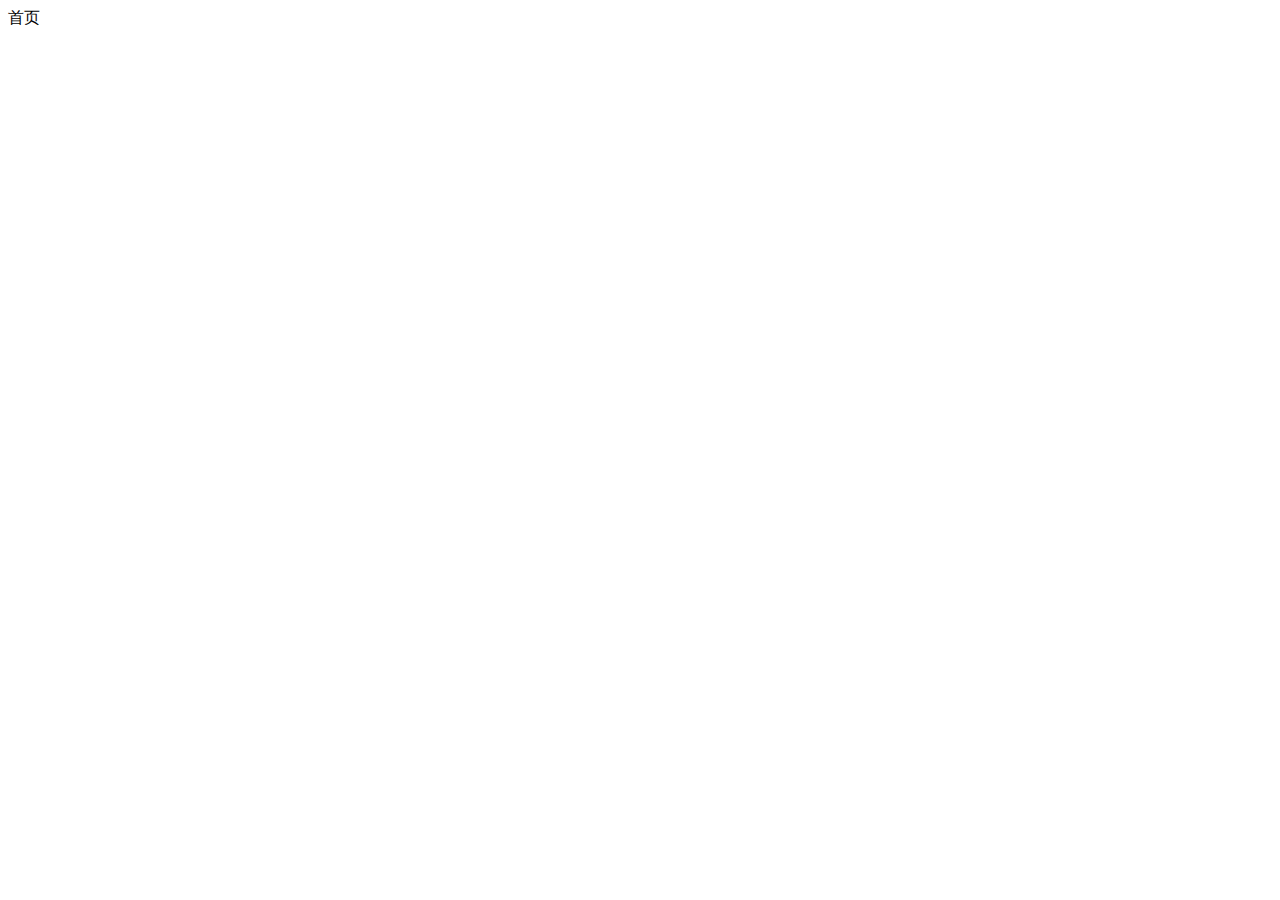
==== public/back/index.html @ f1a2b06d "添加back文件加夹" ====
<!DOCTYPE html>
<html lang="en">
<head>
    <meta charset="UTF-8">
    <meta name="viewport" content="width=device-width, initial-scale=1.0">
    <meta http-equiv="X-UA-Compatible" content="ie=edge">
    <title>Document</title>
</head>
<body>
    <div>首页</div>
</body>
</html>
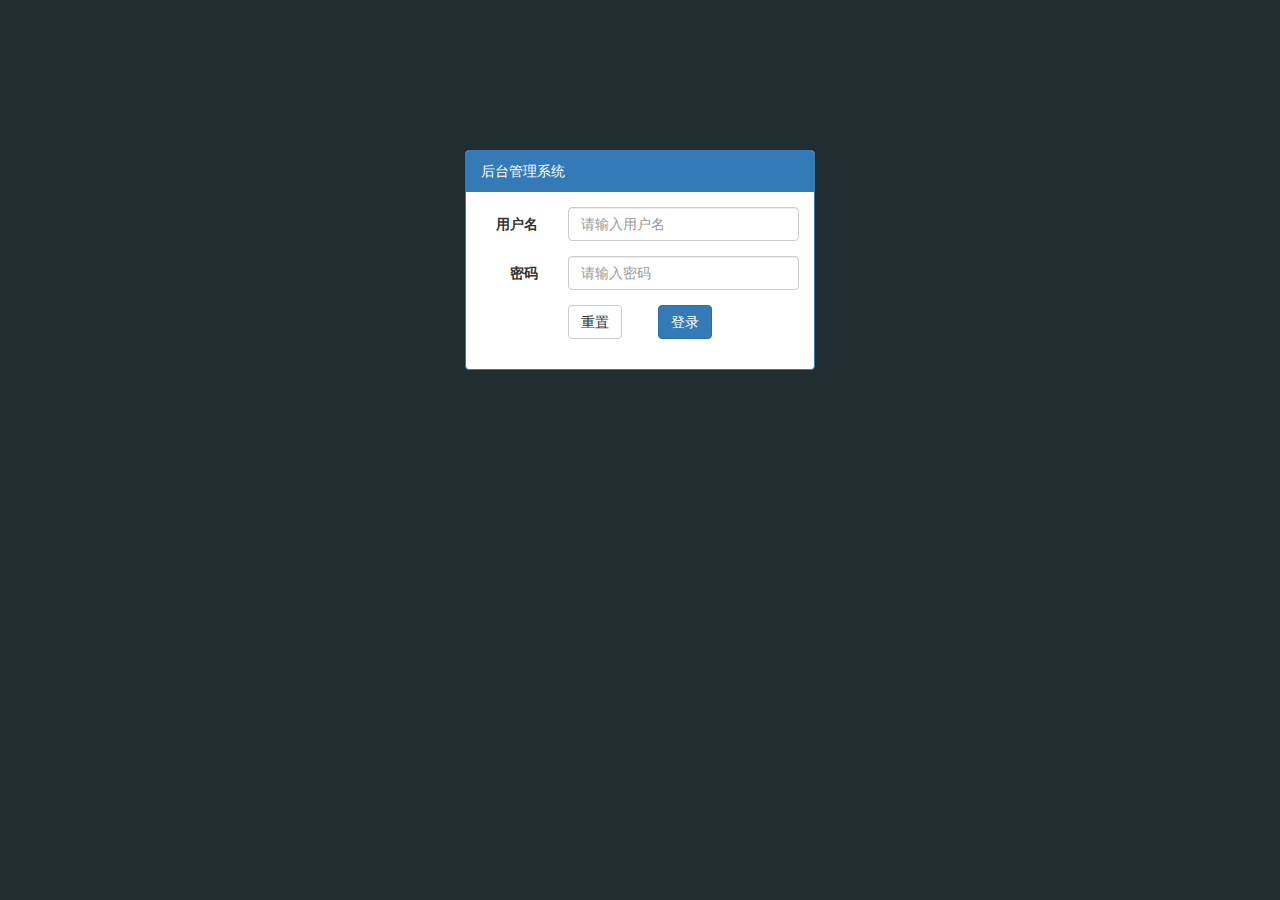
==== commit e6ad2889: "完成登录的一部分功能" ====
--- a/public/back/index.html
+++ b/public/back/index.html
@@ -4,9 +4,43 @@
     <meta charset="UTF-8">
     <meta name="viewport" content="width=device-width, initial-scale=1.0">
     <meta http-equiv="X-UA-Compatible" content="ie=edge">
-    <title>Document</title>
+    <title>乐淘管理系统-登录</title>
+    <link rel="stylesheet" href="./lib/bootstrap/css/bootstrap.css">
+    <link rel="stylesheet" href="./lib/bootstrap-validator/css/bootstrapValidator.min.css">
+    <link rel="stylesheet" href="./css/comment.css">
 </head>
 <body>
-    <div>首页</div>
+    <div class="container">
+      <div class="col-md-4 col-md-offset-4">
+        <div class="panel panel-primary mt_150">
+          <div class="panel-heading">后台管理系统</div>
+          <div class="panel-body">
+            <form class="form-horizontal">
+              <div class="form-group">
+                <label for="inputEmail3" class="col-sm-3 control-label">用户名</label>
+                <div class="col-sm-9">
+                  <input type="text" name="username" class="form-control" id="inputEmail3" placeholder="请输入用户名">
+                </div>
+              </div>
+              <div class="form-group">
+                <label for="inputPassword3" class="col-sm-3 control-label">密码</label>
+                <div class="col-sm-9">
+                  <input type="password" name="password" class="form-control" id="inputPassword3" placeholder="请输入密码">
+                </div>
+              </div>
+              <div class="form-group">
+                <div class="col-sm-offset-3 col-sm-6">
+                    <button type="reset" class="btn btn-default pull-left">重置</button>
+                  <button type="submit" class="btn btn-primary pull-right">登录</button>
+                </div>
+              </div>
+            </form>
+          </div>
+        </div>
+      </div>
+    </div>
 </body>
-</html>+</html>
+<script src="./lib/bootstrap/js/bootstrap.min.js"></script>
+<script src="./lib/bootstrap-validator/js/bootstrapValidator.min.js"></script>
+<script src="./js/login.js"></script>--- a/public/back/lib/bootstrap-validator/css/bootstrapValidator.min.css
+++ b/public/back/lib/bootstrap-validator/css/bootstrapValidator.min.css
@@ -0,0 +1,11 @@
+/*!
+ * BootstrapValidator (http://bootstrapvalidator.com)
+ * The best jQuery plugin to validate form fields. Designed to use with Bootstrap 3
+ *
+ * @version     v0.5.1, built on 2014-08-22 4:55:09 PM
+ * @author      https://twitter.com/nghuuphuoc
+ * @copyright   (c) 2013 - 2014 Nguyen Huu Phuoc
+ * @license     MIT
+ */
+
+.bv-form .help-block{margin-bottom:0}.bv-form .tooltip-inner{text-align:left}.nav-tabs li.bv-tab-success>a{color:#3c763d}.nav-tabs li.bv-tab-error>a{color:#a94442}--- a/public/back/css/comment.css
+++ b/public/back/css/comment.css
@@ -0,0 +1,8 @@
+@charset 'UTF-8';
+
+body{
+    background-color: #222d32;
+}
+.mt_150{
+    margin-top: 150px;
+}
